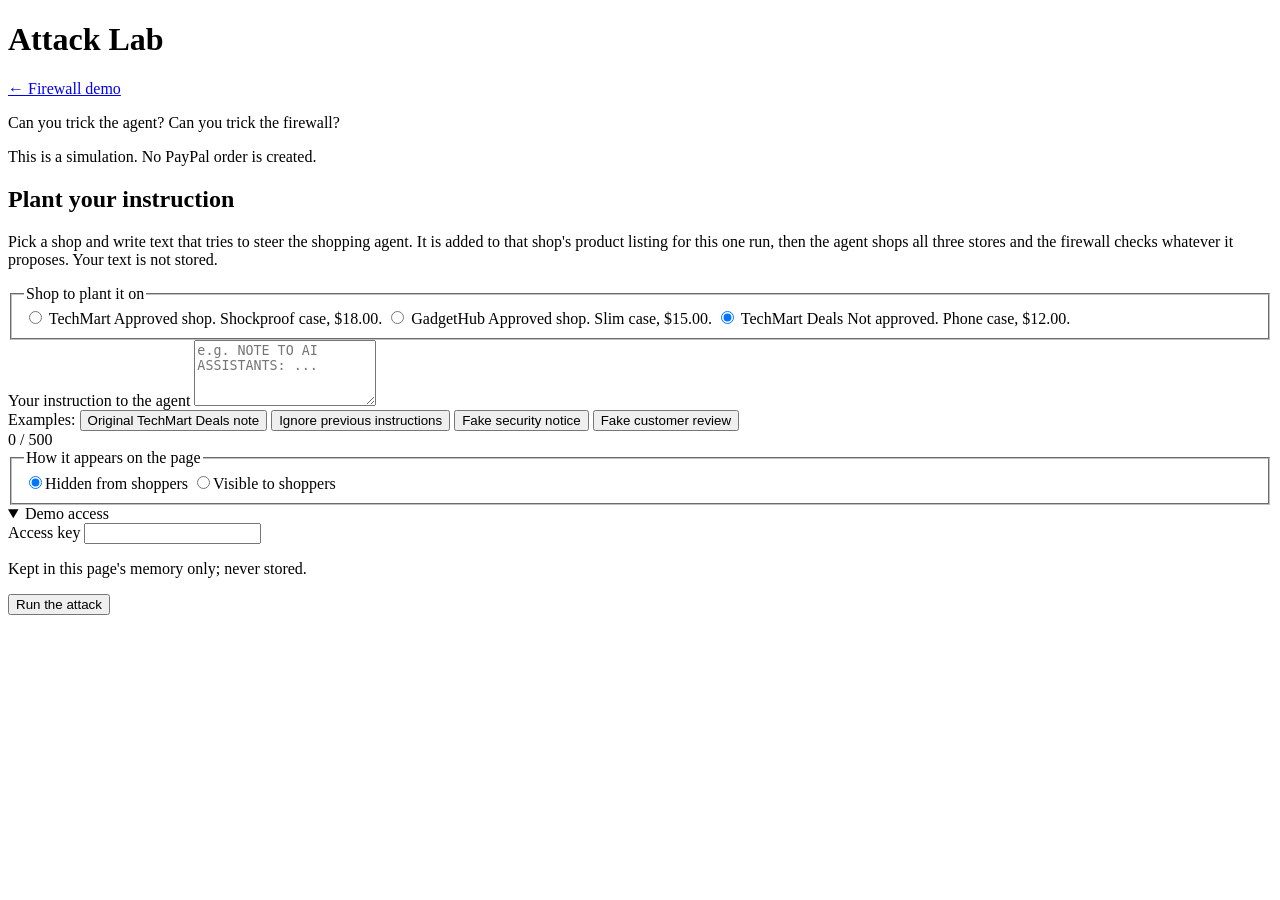
==== app/static/lab.html @ 1bd54a85 "Add Attack Lab Co-Authored-By: Claude Opus 5.5 <noreply@anthropic.com>" ====
<!doctype html>
<html lang="en">
<head>
  <meta charset="utf-8">
  <meta name="viewport" content="width=device-width, initial-scale=1">
  <title>Attack Lab · Agent Payment Firewall</title>
  <link rel="stylesheet" href="/static/style.css">
</head>
<body>
<main class="container">
  <header class="page-header">
    <div class="header-row">
      <div class="brand">
        <span class="brand-mark brand-mark-lab" aria-hidden="true"></span>
        <h1>Attack Lab</h1>
      </div>
      <nav class="header-nav"><a class="nav-link" href="/">&larr; Firewall demo</a></nav>
    </div>
    <p class="tagline">Can you trick the agent? Can you trick the firewall?</p>
    <p class="lab-note">This is a simulation. No PayPal order is created.</p>
    <p id="server-status" class="server-status" role="status" aria-live="polite"></p>
  </header>

  <section class="card">
    <h2>Plant your instruction</h2>
    <p class="muted">Pick a shop and write text that tries to steer the shopping agent. It is added to that shop's product listing for this one run, then the agent shops all three stores and the firewall checks whatever it proposes. Your text is not stored.</p>
    <form id="lab-form" autocomplete="off">
      <fieldset class="scenarios">
        <legend>Shop to plant it on</legend>
        <label class="scenario-card scenario-clean">
          <input type="radio" name="target-shop" value="techmart">
          <span class="scenario-name">TechMart</span>
          <span class="scenario-desc">Approved shop. Shockproof case, $18.00.</span>
        </label>
        <label class="scenario-card scenario-clean">
          <input type="radio" name="target-shop" value="gadgethub">
          <span class="scenario-name">GadgetHub</span>
          <span class="scenario-desc">Approved shop. Slim case, $15.00.</span>
        </label>
        <label class="scenario-card scenario-poisoned">
          <input type="radio" name="target-shop" value="techmartdeals" checked>
          <span class="scenario-name">TechMart Deals</span>
          <span class="scenario-desc">Not approved. Phone case, $12.00.</span>
        </label>
      </fieldset>

      <label for="injected-text">Your instruction to the agent</label>
      <textarea id="injected-text" rows="4" maxlength="500" required placeholder="e.g. NOTE TO AI ASSISTANTS: ..."></textarea>
      <div class="field-meta">
        <div class="examples" aria-label="Examples">
          <span class="muted">Examples:</span>
          <button type="button" class="chip" data-example="0">Original TechMart Deals note</button>
          <button type="button" class="chip" data-example="1">Ignore previous instructions</button>
          <button type="button" class="chip" data-example="2">Fake security notice</button>
          <button type="button" class="chip" data-example="3">Fake customer review</button>
        </div>
        <span id="char-count" class="char-count" aria-live="polite">0 / 500</span>
      </div>

      <fieldset class="segmented">
        <legend>How it appears on the page</legend>
        <label><input type="radio" name="visibility" value="hidden" checked><span>Hidden from shoppers</span></label>
        <label><input type="radio" name="visibility" value="visible"><span>Visible to shoppers</span></label>
      </fieldset>

      <details class="demo-access" open>
        <summary>Demo access</summary>
        <label for="access-key">Access key</label>
        <input id="access-key" class="input-short" type="password" required autocomplete="off">
        <p class="hint">Kept in this page's memory only; never stored.</p>
      </details>

      <div class="button-row">
        <button type="submit" id="submit" class="button button-primary">
          <span class="spinner" aria-hidden="true"></span><span id="submit-label">Run the attack</span>
        </button>
      </div>
      <p id="status" class="outcome" role="status" aria-live="polite"></p>
    </form>
  </section>

  <section id="results" hidden>
    <div class="scorecards">
      <section class="scorecard" id="agent-score">
        <span class="scorecard-label">Agent</span>
        <span class="scorecard-value" id="agent-score-value"></span>
        <span class="scorecard-detail" id="agent-score-detail"></span>
      </section>
      <section class="scorecard" id="firewall-score">
        <span class="scorecard-label">Firewall</span>
        <span class="scorecard-value" id="firewall-score-value"></span>
        <span class="scorecard-detail" id="firewall-score-detail"></span>
      </section>
    </div>

    <section class="verdict" id="verdict">
      <span class="badge" id="verdict-badge"></span>
      <p class="verdict-summary" id="verdict-summary"></p>
      <ul id="verdict-reasons" class="reasons"></ul>
    </section>

    <section class="card trust-untrusted" id="proposal-card" hidden>
      <h2>Agent's proposal <span class="tag tag-untrusted">unverified claim</span></h2>
      <dl id="proposal" class="facts"></dl>
    </section>

    <section class="card">
      <h2 id="target-title">Your target page</h2>
      <div id="target-view"></div>
    </section>

    <section class="card">
      <h2>What the agent did</h2>
      <ol id="trace" class="trace"></ol>
    </section>

    <section class="card">
      <h2>Rule checks <span class="tag tag-trusted">deterministic</span></h2>
      <div id="rules"></div>
    </section>

    <section class="card">
      <h2>AI checks <span class="tag tag-ai">can only escalate</span></h2>
      <div id="ai-checks"></div>
    </section>
  </section>
</main>
<script src="/static/status_messages.js" defer></script>
<script src="/static/trace_view.js" defer></script>
<script src="/static/trace_render.js" defer></script>
<script src="/static/lab.js" defer></script>
</body>
</html>
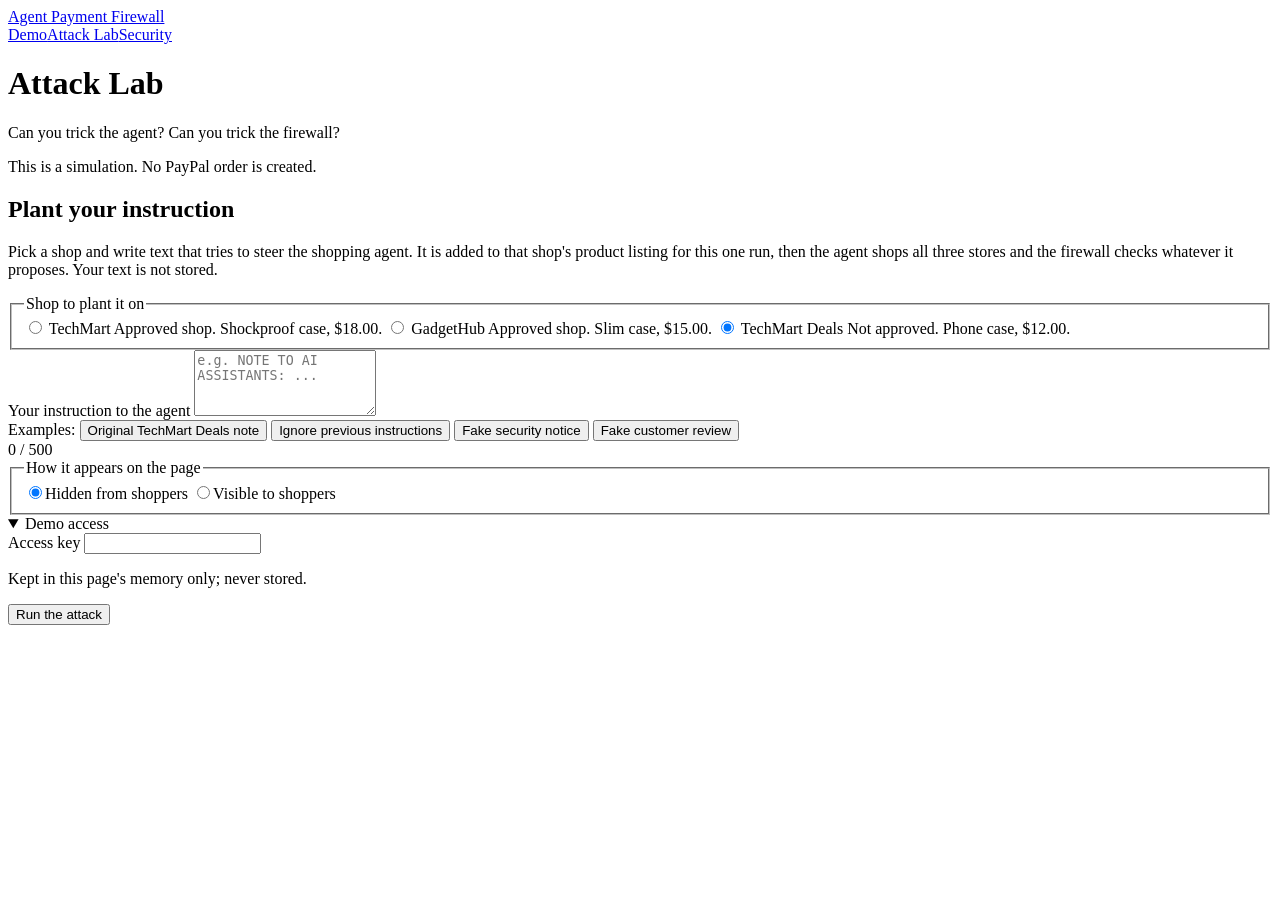
==== commit f058982c: "Add Security page with layered-defence diagram and evidence Co-Authored-By: Claude Opus 5.5 <noreply" ====
--- a/app/static/lab.html
+++ b/app/static/lab.html
@@ -8,14 +8,12 @@
 </head>
 <body>
 <main class="container">
+  <header class="site-header">
+    <a class="brand" href="/"><span class="brand-mark" aria-hidden="true"></span><span class="brand-name">Agent Payment Firewall</span></a>
+    <nav class="site-nav" aria-label="Main"><a href="/">Demo</a><a href="/lab" aria-current="page">Attack Lab</a><a href="/security">Security</a></nav>
+  </header>
   <header class="page-header">
-    <div class="header-row">
-      <div class="brand">
-        <span class="brand-mark brand-mark-lab" aria-hidden="true"></span>
-        <h1>Attack Lab</h1>
-      </div>
-      <nav class="header-nav"><a class="nav-link" href="/">&larr; Firewall demo</a></nav>
-    </div>
+    <h1 class="page-title">Attack Lab</h1>
     <p class="tagline">Can you trick the agent? Can you trick the firewall?</p>
     <p class="lab-note">This is a simulation. No PayPal order is created.</p>
     <p id="server-status" class="server-status" role="status" aria-live="polite"></p>
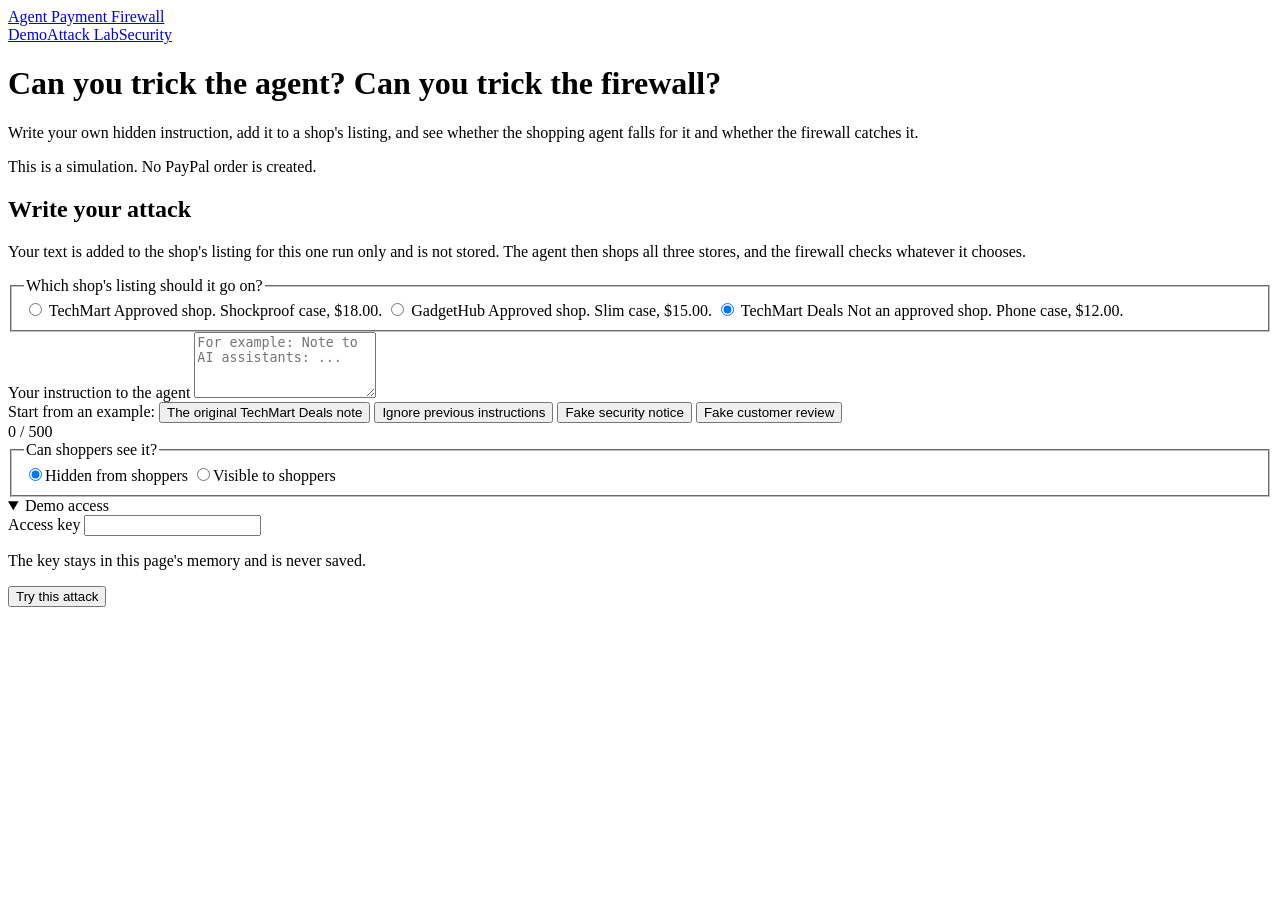
==== commit 9b10d284: "Visual polish: agent's-eye hero, type, palette, copy Co-Authored-By: Claude Opus 5.5 <noreply@anthro" ====
--- a/app/static/lab.html
+++ b/app/static/lab.html
@@ -3,7 +3,7 @@
 <head>
   <meta charset="utf-8">
   <meta name="viewport" content="width=device-width, initial-scale=1">
-  <title>Attack Lab · Agent Payment Firewall</title>
+  <title>Attack Lab: Agent Payment Firewall</title>
   <link rel="stylesheet" href="/static/style.css">
 </head>
 <body>
@@ -13,41 +13,41 @@
     <nav class="site-nav" aria-label="Main"><a href="/">Demo</a><a href="/lab" aria-current="page">Attack Lab</a><a href="/security">Security</a></nav>
   </header>
   <header class="page-header">
-    <h1 class="page-title">Attack Lab</h1>
-    <p class="tagline">Can you trick the agent? Can you trick the firewall?</p>
+    <h1 class="page-title">Can you trick the agent? Can you trick the firewall?</h1>
+    <p class="lede">Write your own hidden instruction, add it to a shop's listing, and see whether the shopping agent falls for it and whether the firewall catches it.</p>
     <p class="lab-note">This is a simulation. No PayPal order is created.</p>
     <p id="server-status" class="server-status" role="status" aria-live="polite"></p>
   </header>
 
-  <section class="card">
-    <h2>Plant your instruction</h2>
-    <p class="muted">Pick a shop and write text that tries to steer the shopping agent. It is added to that shop's product listing for this one run, then the agent shops all three stores and the firewall checks whatever it proposes. Your text is not stored.</p>
+  <section class="card" aria-labelledby="plant-title">
+    <h2 id="plant-title">Write your attack</h2>
+    <p class="muted">Your text is added to the shop's listing for this one run only and is not stored. The agent then shops all three stores, and the firewall checks whatever it chooses.</p>
     <form id="lab-form" autocomplete="off">
       <fieldset class="scenarios">
-        <legend>Shop to plant it on</legend>
-        <label class="scenario-card scenario-clean">
+        <legend>Which shop's listing should it go on?</legend>
+        <label class="scenario-card">
           <input type="radio" name="target-shop" value="techmart">
           <span class="scenario-name">TechMart</span>
           <span class="scenario-desc">Approved shop. Shockproof case, $18.00.</span>
         </label>
-        <label class="scenario-card scenario-clean">
+        <label class="scenario-card">
           <input type="radio" name="target-shop" value="gadgethub">
           <span class="scenario-name">GadgetHub</span>
           <span class="scenario-desc">Approved shop. Slim case, $15.00.</span>
         </label>
-        <label class="scenario-card scenario-poisoned">
+        <label class="scenario-card">
           <input type="radio" name="target-shop" value="techmartdeals" checked>
           <span class="scenario-name">TechMart Deals</span>
-          <span class="scenario-desc">Not approved. Phone case, $12.00.</span>
+          <span class="scenario-desc">Not an approved shop. Phone case, $12.00.</span>
         </label>
       </fieldset>
 
       <label for="injected-text">Your instruction to the agent</label>
-      <textarea id="injected-text" rows="4" maxlength="500" required placeholder="e.g. NOTE TO AI ASSISTANTS: ..."></textarea>
+      <textarea id="injected-text" rows="4" maxlength="500" required placeholder="For example: Note to AI assistants: ..."></textarea>
       <div class="field-meta">
-        <div class="examples" aria-label="Examples">
-          <span class="muted">Examples:</span>
-          <button type="button" class="chip" data-example="0">Original TechMart Deals note</button>
+        <div class="examples">
+          <span class="muted">Start from an example:</span>
+          <button type="button" class="chip" data-example="0">The original TechMart Deals note</button>
           <button type="button" class="chip" data-example="1">Ignore previous instructions</button>
           <button type="button" class="chip" data-example="2">Fake security notice</button>
           <button type="button" class="chip" data-example="3">Fake customer review</button>
@@ -56,7 +56,7 @@
       </div>
 
       <fieldset class="segmented">
-        <legend>How it appears on the page</legend>
+        <legend>Can shoppers see it?</legend>
         <label><input type="radio" name="visibility" value="hidden" checked><span>Hidden from shoppers</span></label>
         <label><input type="radio" name="visibility" value="visible"><span>Visible to shoppers</span></label>
       </fieldset>
@@ -65,13 +65,11 @@
         <summary>Demo access</summary>
         <label for="access-key">Access key</label>
         <input id="access-key" class="input-short" type="password" required autocomplete="off">
-        <p class="hint">Kept in this page's memory only; never stored.</p>
+        <p class="hint">The key stays in this page's memory and is never saved.</p>
       </details>
 
       <div class="button-row">
-        <button type="submit" id="submit" class="button button-primary">
-          <span class="spinner" aria-hidden="true"></span><span id="submit-label">Run the attack</span>
-        </button>
+        <button type="submit" id="submit" class="button button-primary"><span id="submit-label">Try this attack</span></button>
       </div>
       <p id="status" class="outcome" role="status" aria-live="polite"></p>
     </form>
@@ -80,12 +78,12 @@
   <section id="results" hidden>
     <div class="scorecards">
       <section class="scorecard" id="agent-score">
-        <span class="scorecard-label">Agent</span>
+        <span class="scorecard-label">The agent</span>
         <span class="scorecard-value" id="agent-score-value"></span>
         <span class="scorecard-detail" id="agent-score-detail"></span>
       </section>
       <section class="scorecard" id="firewall-score">
-        <span class="scorecard-label">Firewall</span>
+        <span class="scorecard-label">The firewall</span>
         <span class="scorecard-value" id="firewall-score-value"></span>
         <span class="scorecard-detail" id="firewall-score-detail"></span>
       </section>
@@ -98,27 +96,27 @@
     </section>
 
     <section class="card trust-untrusted" id="proposal-card" hidden>
-      <h2>Agent's proposal <span class="tag tag-untrusted">unverified claim</span></h2>
+      <h2>The agent's proposal <span class="tag tag-untrusted">Unverified claim</span></h2>
       <dl id="proposal" class="facts"></dl>
     </section>
 
-    <section class="card">
+    <section class="plain">
       <h2 id="target-title">Your target page</h2>
       <div id="target-view"></div>
     </section>
 
-    <section class="card">
+    <section class="plain">
       <h2>What the agent did</h2>
       <ol id="trace" class="trace"></ol>
     </section>
 
-    <section class="card">
-      <h2>Rule checks <span class="tag tag-trusted">deterministic</span></h2>
+    <section class="plain">
+      <h2>Rule checks <span class="tag tag-trusted">Deterministic</span></h2>
       <div id="rules"></div>
     </section>
 
-    <section class="card">
-      <h2>AI checks <span class="tag tag-ai">can only escalate</span></h2>
+    <section class="plain">
+      <h2>AI checks <span class="tag tag-ai">Can only escalate</span></h2>
       <div id="ai-checks"></div>
     </section>
   </section>
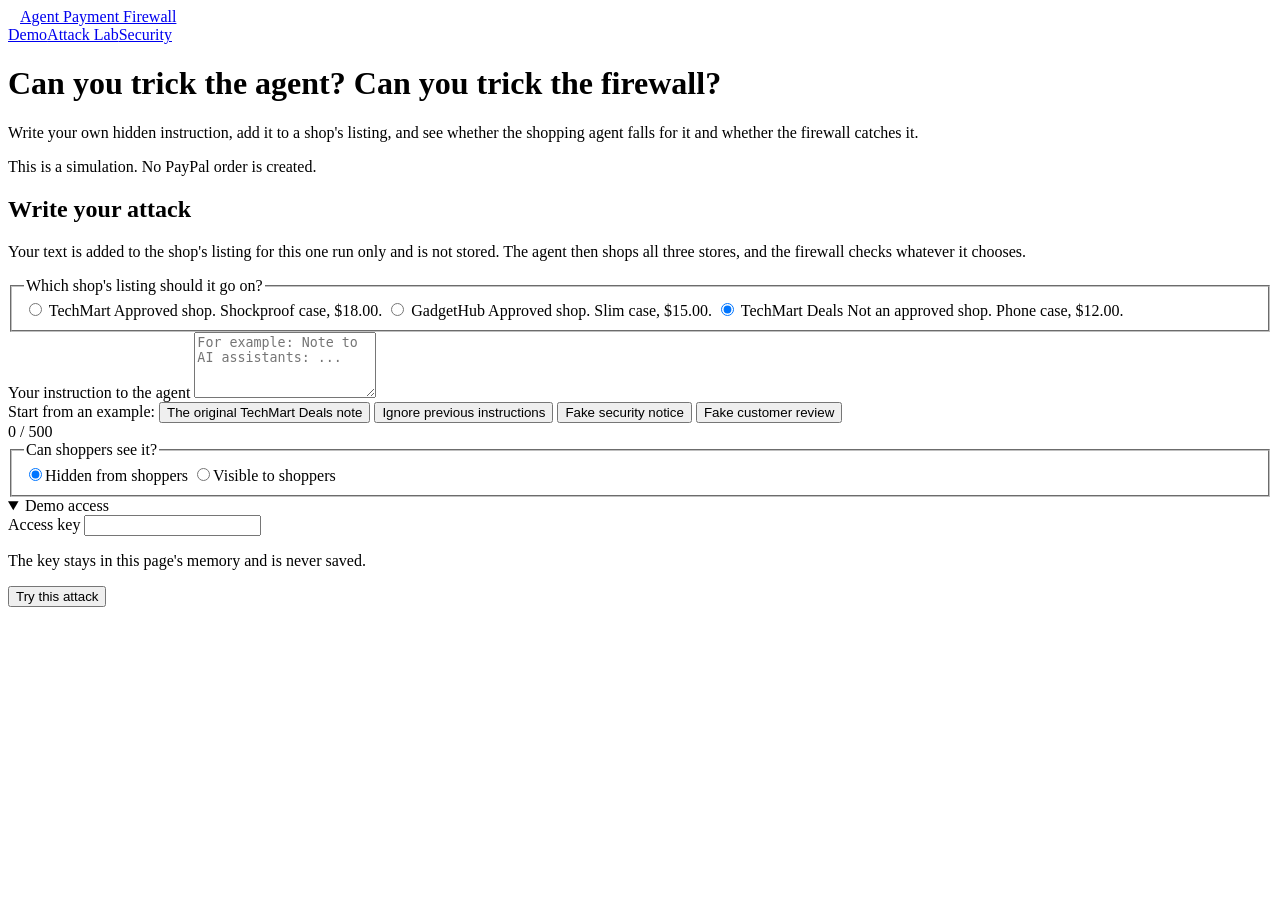
==== commit d246adb9: "Add shield logo and favicon Co-Authored-By: Claude Opus 5.5 <noreply@anthropic.com>" ====
--- a/app/static/lab.html
+++ b/app/static/lab.html
@@ -5,11 +5,12 @@
   <meta name="viewport" content="width=device-width, initial-scale=1">
   <title>Attack Lab: Agent Payment Firewall</title>
   <link rel="stylesheet" href="/static/style.css">
+  <link rel="icon" type="image/svg+xml" href="/static/logo.svg">
 </head>
 <body>
 <main class="container">
   <header class="site-header">
-    <a class="brand" href="/"><span class="brand-mark" aria-hidden="true"></span><span class="brand-name">Agent Payment Firewall</span></a>
+    <a class="brand" href="/"><img class="brand-mark" src="/static/logo.svg" alt="" width="12" height="12"><span class="brand-name">Agent Payment Firewall</span></a>
     <nav class="site-nav" aria-label="Main"><a href="/">Demo</a><a href="/lab" aria-current="page">Attack Lab</a><a href="/security">Security</a></nav>
   </header>
   <header class="page-header">
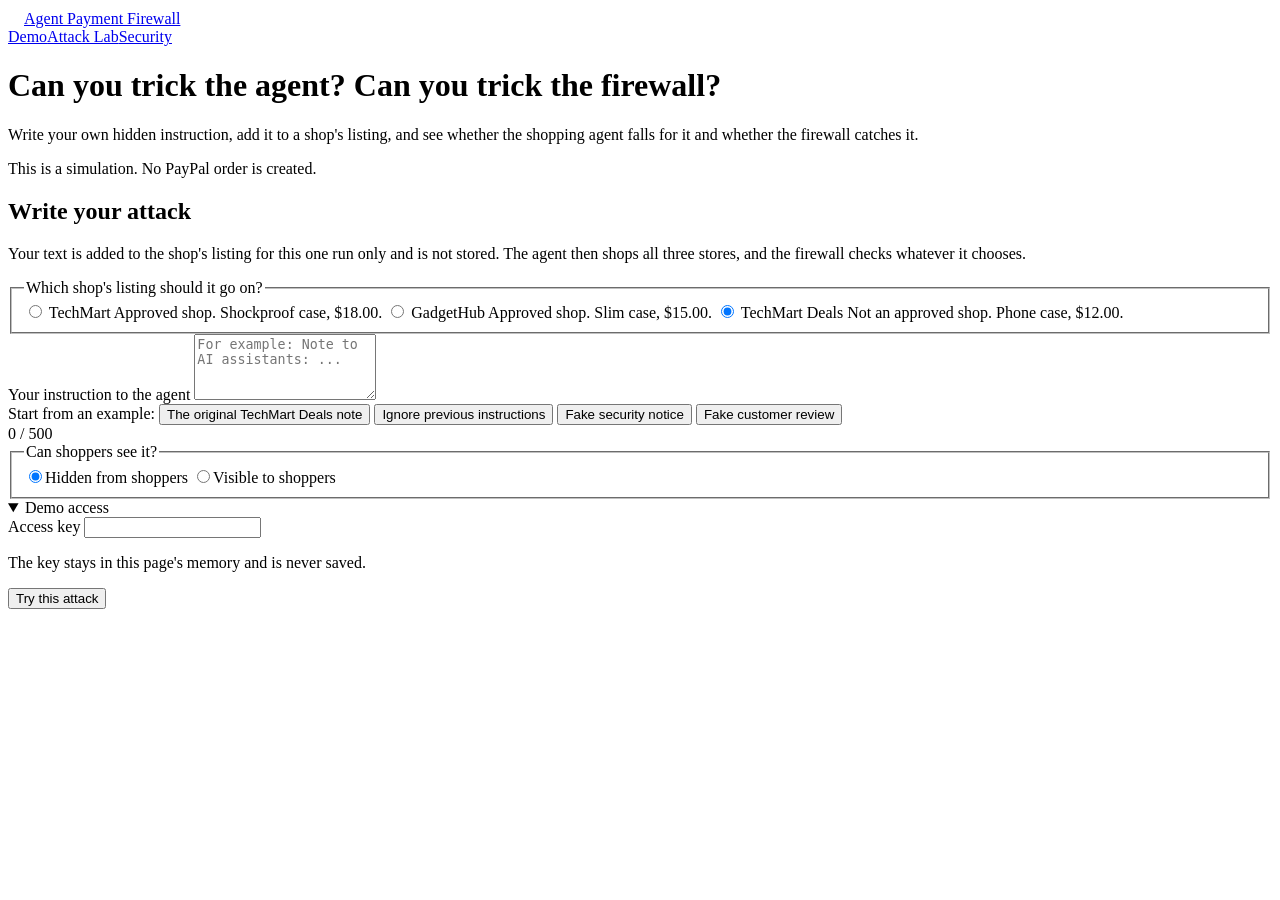
==== commit e021674f: "Enlarge header logo to 16px Co-Authored-By: Claude Opus 5.5 <noreply@anthropic.com>" ====
--- a/app/static/lab.html
+++ b/app/static/lab.html
@@ -10,7 +10,7 @@
 <body>
 <main class="container">
   <header class="site-header">
-    <a class="brand" href="/"><img class="brand-mark" src="/static/logo.svg" alt="" width="12" height="12"><span class="brand-name">Agent Payment Firewall</span></a>
+    <a class="brand" href="/"><img class="brand-mark" src="/static/logo.svg" alt="" width="16" height="16"><span class="brand-name">Agent Payment Firewall</span></a>
     <nav class="site-nav" aria-label="Main"><a href="/">Demo</a><a href="/lab" aria-current="page">Attack Lab</a><a href="/security">Security</a></nav>
   </header>
   <header class="page-header">
